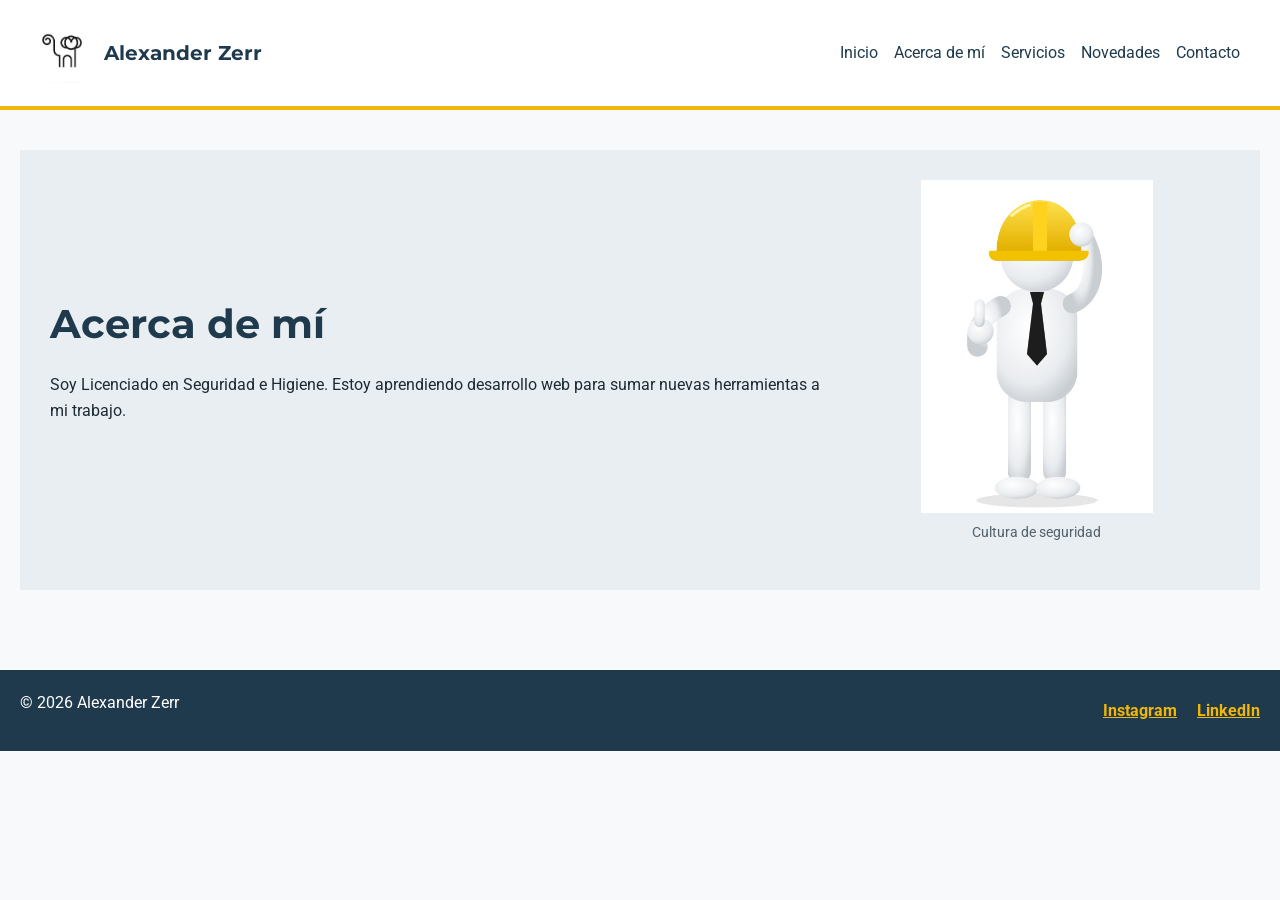
==== pages/acerca_de_mi.html @ 7a359d2a "5ta preentrega" ====
<!DOCTYPE html>
<html lang="es">
<head>
    <meta charset="UTF-8">
    <meta name="viewport" content="width=device-width, initial-scale=1.0">
    <title>Acerca de mí - Alexander Zerr</title>
    <link rel="stylesheet" href="https://cdn.jsdelivr.net/npm/bootstrap@5.3.3/dist/css/bootstrap.min.css">
    <link rel="stylesheet" href="https://fonts.googleapis.com/css2?family=Montserrat:wght@700&family=Roboto:wght@400;700&display=swap">
    <link rel="stylesheet" href="../styles/styles.css">
</head>
<body>
    <header class="encabezado">
        <nav class="navbar navbar-expand-lg">
            <div class="container-fluid">
                <a class="navbar-brand marca" href="../index.html">
                    <img class="logo" src="../assets/mono.jpg" alt="Logo">
                    Alexander Zerr
                </a>
                <button class="navbar-toggler" type="button" data-bs-toggle="collapse" data-bs-target="#menu">
                    <span class="navbar-toggler-icon"></span>
                </button>
                <div class="collapse navbar-collapse justify-content-end" id="menu">
                    <ul class="navbar-nav">
                        <li class="nav-item"><a class="nav-link enlace-menu" href="../index.html">Inicio</a></li>
                        <li class="nav-item"><a class="nav-link enlace-menu" href="acerca_de_mi.html">Acerca de mí</a></li>
                        <li class="nav-item"><a class="nav-link enlace-menu" href="servicios.html">Servicios</a></li>
                        <li class="nav-item"><a class="nav-link enlace-menu" href="novedades.html">Novedades</a></li>
                        <li class="nav-item"><a class="nav-link enlace-menu" href="contacto.html">Contacto</a></li>
                    </ul>
                </div>
            </div>
        </nav>
    </header>

    <main>
        <section class="presentacion">
            <div class="presentacion-texto">
                <h1>Acerca de mí</h1>
                <p>Soy Licenciado en Seguridad e Higiene. Estoy aprendiendo desarrollo web para sumar nuevas herramientas a mi trabajo.</p>
            </div>
            <figure>
                <img src="../assets/img/hombre-seguridad.jpg" alt="Hombre de seguridad">
                <figcaption>Cultura de seguridad</figcaption>
            </figure>
        </section>
    </main>

    <footer class="pie">
        <p>&copy; 2026 Alexander Zerr</p>
        <ul class="redes">
            <li class="redes-item"><a class="red-social" href="https://www.instagram.com/alexanderzerr" target="_blank">Instagram</a></li>
            <li class="redes-item"><a class="red-social" href="https://www.linkedin.com/in/alexanderzerr" target="_blank">LinkedIn</a></li>
        </ul>
    </footer>
    <script src="https://cdn.jsdelivr.net/npm/bootstrap@5.3.3/dist/js/bootstrap.bundle.min.js"></script>
</body>
</html>
---- styles/styles.css ----
* {
    margin: 0;
    padding: 0;
    box-sizing: border-box;
}


/* ---------- Variables y paleta de colores ---------- */

:root {
    --color-primary: #1f3a4d;
    --color-secondary: #e8eef2;
    --color-accent: #f2b705;
    --color-text: #1e2a33;
    --color-background: #f7f9fb;
    --color-white: #ffffff;
    --color-muted: #51606b;
    --color-border: #d5dee5;
}


/* ---------- Tipografía y estilos generales ---------- */

body {
    font-family: 'Roboto', sans-serif;
    font-size: 1rem;
    line-height: 1.6;
    color: var(--color-text);
    background-color: var(--color-background);
}

h1,
h2 {
    font-family: 'Montserrat', sans-serif;
    font-weight: 700;
    line-height: 1.2;
    color: var(--color-primary);
}

h1 {
    font-size: 2.5rem;
}

h2 {
    font-size: 1.75rem;
}

a {
    font-weight: 700;
    color: var(--color-primary);
}


/* ---------- Encabezado y navegación ---------- */

.encabezado {
    padding: 10px 20px;
    background-color: var(--color-white);
    border-bottom: 4px solid var(--color-accent);
}

.marca {
    display: flex;
    align-items: center;
    gap: 12px;
    font-family: 'Montserrat', sans-serif;
    font-weight: 700;
    color: var(--color-primary);
}

.logo {
    width: 60px;
    height: 60px;
}

.enlace-menu {
    color: var(--color-primary);
    transition: background-color 0.3s;
}

.enlace-menu:hover,
.enlace-menu:focus {
    color: var(--color-primary);
    background-color: var(--color-secondary);
}

.enlace-menu:active {
    color: var(--color-white);
    background-color: var(--color-primary);
}


/* ---------- Contenido principal y secciones ---------- */

main {
    padding: 40px 20px;
}

section {
    display: flex;
    flex-direction: column;
    gap: 20px;
    margin-bottom: 40px;
}

.presentacion {
    display: grid;
    grid-template-columns: 1fr;
    grid-template-areas:
        "texto"
        "imagen";
    align-items: center;
    padding: 30px;
    background-color: var(--color-secondary);
}

.presentacion-texto {
    grid-area: texto;
    display: flex;
    flex-direction: column;
    gap: 16px;
}

.caja {
    padding: 30px;
    background-color: var(--color-white);
    border: 1px solid var(--color-border);
}

.lista {
    display: flex;
    flex-direction: column;
    gap: 8px;
    padding-left: 20px;
}


/* ---------- Galería ---------- */

.galeria-img {
    display: block;
    width: 40%;
    margin: 0 auto;
}

.carousel-control-prev-icon,
.carousel-control-next-icon {
    background-color: var(--color-primary);
}

.galeria-boton {
    transition: background-color 0.3s;
}

.galeria-boton:hover,
.galeria-boton:focus {
    background-color: var(--color-secondary);
}

.galeria-boton:active {
    background-color: var(--color-accent);
}


/* ---------- Botones y modal ---------- */

.boton {
    padding: 10px 20px;
    font-weight: 700;
    color: var(--color-white);
    background-color: var(--color-primary);
    border: 2px solid var(--color-primary);
    transition: background-color 0.3s;
}

.boton:hover,
.boton:focus {
    color: var(--color-primary);
    background-color: var(--color-accent);
}

.boton:active {
    background-color: var(--color-white);
}

.ventana-titulo {
    background-color: var(--color-secondary);
}


/* ---------- Imágenes ---------- */

figure {
    grid-area: imagen;
    display: flex;
    flex-direction: column;
    align-items: center;
    gap: 8px;
}

img {
    width: 60%;
}

figcaption {
    font-size: 0.9rem;
    color: var(--color-muted);
}


/* ---------- Pie de página ---------- */

.pie {
    display: flex;
    justify-content: space-between;
    align-items: center;
    flex-wrap: wrap;
    gap: 20px;
    padding: 20px;
    color: var(--color-white);
    background-color: var(--color-primary);
}

.redes {
    display: flex;
    gap: 20px;
    margin: 0;
    padding: 0;
}

.redes-item {
    display: flex;
}

.red-social {
    color: var(--color-accent);
    transition: color 0.3s;
}

.red-social:hover {
    color: var(--color-white);
}


/* ---------- Media Queries ---------- */

@media (min-width: 1024px) {
    .presentacion {
        grid-template-columns: 2fr 1fr;
        grid-template-areas: "texto imagen";
    }
}
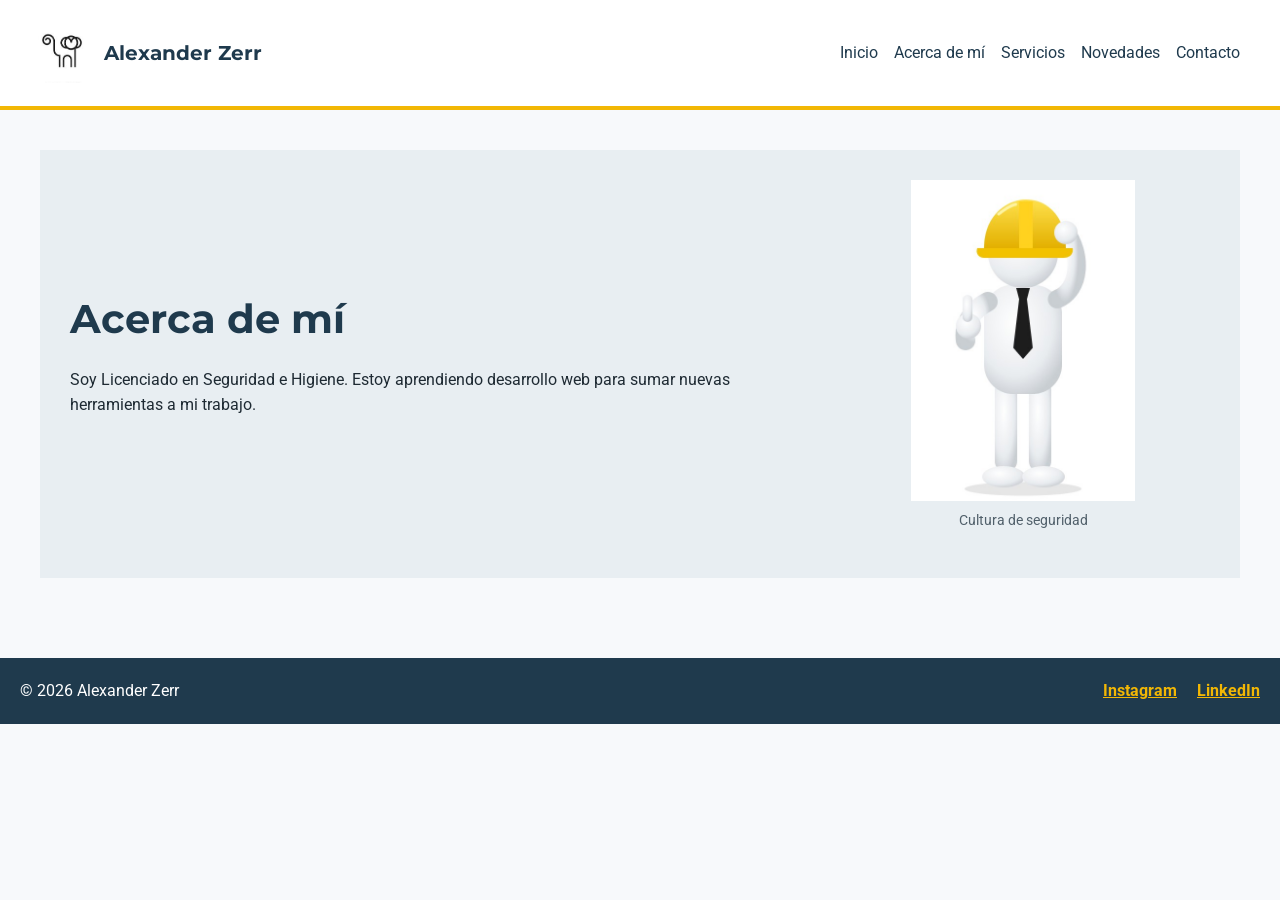
==== commit 92241900: "libreria animate.css en imagenes" ====
--- a/pages/acerca_de_mi.html
+++ b/pages/acerca_de_mi.html
@@ -5,8 +5,9 @@
     <meta name="viewport" content="width=device-width, initial-scale=1.0">
     <title>Acerca de mí - Alexander Zerr</title>
     <link rel="stylesheet" href="https://cdn.jsdelivr.net/npm/bootstrap@5.3.3/dist/css/bootstrap.min.css">
+    <link rel="stylesheet" href="https://cdnjs.cloudflare.com/ajax/libs/animate.css/4.1.1/animate.min.css">
     <link rel="stylesheet" href="https://fonts.googleapis.com/css2?family=Montserrat:wght@700&family=Roboto:wght@400;700&display=swap">
-    <link rel="stylesheet" href="../styles/styles.css">
+    <link rel="stylesheet" href="../css/style.css">
 </head>
 <body>
     <header class="encabezado">
@@ -16,7 +17,7 @@
                     <img class="logo" src="../assets/mono.jpg" alt="Logo">
                     Alexander Zerr
                 </a>
-                <button class="navbar-toggler" type="button" data-bs-toggle="collapse" data-bs-target="#menu">
+                <button class="navbar-toggler menu-boton" type="button" data-bs-toggle="collapse" data-bs-target="#menu">
                     <span class="navbar-toggler-icon"></span>
                 </button>
                 <div class="collapse navbar-collapse justify-content-end" id="menu">
@@ -39,7 +40,7 @@
                 <p>Soy Licenciado en Seguridad e Higiene. Estoy aprendiendo desarrollo web para sumar nuevas herramientas a mi trabajo.</p>
             </div>
             <figure>
-                <img src="../assets/img/hombre-seguridad.jpg" alt="Hombre de seguridad">
+                <img class="animate__animated animate__zoomIn" src="../assets/img/hombre-seguridad.jpg" alt="Hombre de seguridad">
                 <figcaption>Cultura de seguridad</figcaption>
             </figure>
         </section>
--- a/css/style.css
+++ b/css/style.css
@@ -0,0 +1,256 @@
+* {
+  margin: 0;
+  padding: 0;
+  box-sizing: border-box;
+}
+
+body {
+  color: #1e2a33;
+  background-color: #f7f9fb;
+}
+
+main {
+  padding: 40px 20px;
+}
+@media (min-width: 768px) {
+  main {
+    padding: 40px;
+  }
+}
+
+section {
+  display: flex;
+  flex-direction: column;
+  gap: 20px;
+  margin-bottom: 40px;
+}
+
+figure {
+  grid-area: imagen;
+  display: flex;
+  flex-direction: column;
+  gap: 8px;
+  align-items: center;
+}
+
+img {
+  width: 60%;
+}
+
+figcaption {
+  font-size: 0.9rem;
+  color: #51606b;
+}
+
+body {
+  font-family: "Roboto", sans-serif;
+  font-size: 1rem;
+  line-height: 1.6;
+}
+
+h1,
+h2 {
+  font-family: "Montserrat", sans-serif;
+  font-weight: 700;
+  line-height: 1.2;
+  color: #1f3a4d;
+}
+
+h1 {
+  font-size: 2rem;
+}
+@media (min-width: 768px) {
+  h1 {
+    font-size: 2.5rem;
+  }
+}
+
+h2 {
+  font-size: 1.5rem;
+}
+@media (min-width: 768px) {
+  h2 {
+    font-size: 1.75rem;
+  }
+}
+
+a {
+  font-weight: 700;
+  color: #1f3a4d;
+}
+
+.encabezado {
+  padding: 10px 20px;
+  background-color: #ffffff;
+  border-bottom: 4px solid #f2b705;
+}
+
+.marca {
+  display: flex;
+  align-items: center;
+  gap: 12px;
+  font-family: "Montserrat", sans-serif;
+  font-weight: 700;
+  color: #1f3a4d;
+}
+
+.logo {
+  width: 60px;
+  height: 60px;
+}
+
+.enlace-menu {
+  color: #1f3a4d;
+  transition: background-color 0.3s;
+}
+.enlace-menu:hover, .enlace-menu:focus {
+  color: #1f3a4d;
+  background-color: #e8eef2;
+}
+.enlace-menu:active {
+  color: #ffffff;
+  background-color: #1f3a4d;
+}
+
+.menu-boton {
+  border: 2px solid #1f3a4d;
+  transition: background-color 0.3s;
+}
+.menu-boton:hover, .menu-boton:focus {
+  background-color: #e8eef2;
+}
+.menu-boton:active {
+  background-color: #f2b705;
+}
+
+.pie {
+  display: flex;
+  flex-direction: column;
+  justify-content: space-between;
+  align-items: center;
+  flex-wrap: wrap;
+  gap: 20px;
+  padding: 20px;
+  color: #ffffff;
+  background-color: #1f3a4d;
+}
+.pie p {
+  margin: 0;
+}
+@media (min-width: 768px) {
+  .pie {
+    flex-direction: row;
+  }
+}
+
+.redes {
+  display: flex;
+  gap: 20px;
+  margin: 0;
+  padding: 0;
+}
+
+.redes-item {
+  display: flex;
+}
+
+.red-social {
+  color: #f2b705;
+  transition: color 0.3s;
+}
+.red-social:hover {
+  color: #ffffff;
+}
+
+.boton {
+  padding: 10px 20px;
+  font-weight: 700;
+  color: #ffffff;
+  background-color: #1f3a4d;
+  border: 2px solid #1f3a4d;
+  transition: background-color 0.3s;
+}
+.boton:hover, .boton:focus {
+  color: #1f3a4d;
+  background-color: #f2b705;
+}
+.boton:active {
+  background-color: #ffffff;
+}
+
+.galeria-boton {
+  transition: background-color 0.3s;
+}
+.galeria-boton:hover, .galeria-boton:focus {
+  background-color: #e8eef2;
+}
+.galeria-boton:active {
+  background-color: #f2b705;
+}
+
+.caja, .presentacion {
+  padding: 30px;
+}
+
+@keyframes aparecer {
+  from {
+    opacity: 0;
+    transform: translateY(20px);
+  }
+  to {
+    opacity: 1;
+    transform: translateY(0);
+  }
+}
+.presentacion {
+  display: grid;
+  grid-template-columns: 1fr;
+  grid-template-areas: "texto" "imagen";
+  align-items: center;
+  background-color: #e8eef2;
+  animation: aparecer 0.8s ease-out;
+}
+@media (min-width: 1024px) {
+  .presentacion {
+    grid-template-columns: 2fr 1fr;
+    grid-template-areas: "texto imagen";
+  }
+}
+
+.presentacion-texto {
+  grid-area: texto;
+  display: flex;
+  flex-direction: column;
+  gap: 16px;
+}
+
+.caja {
+  background-color: #ffffff;
+  border: 1px solid #d5dee5;
+  transition: transform 0.3s;
+}
+.caja:hover {
+  transform: translateY(-5px);
+}
+
+.lista {
+  display: flex;
+  flex-direction: column;
+  gap: 8px;
+  padding-left: 20px;
+}
+
+.galeria-img {
+  display: block;
+  width: 60%;
+  margin: 0 auto;
+}
+
+.carousel-control-prev-icon,
+.carousel-control-next-icon {
+  background-color: #1f3a4d;
+}
+
+.ventana-titulo {
+  background-color: #e8eef2;
+}
